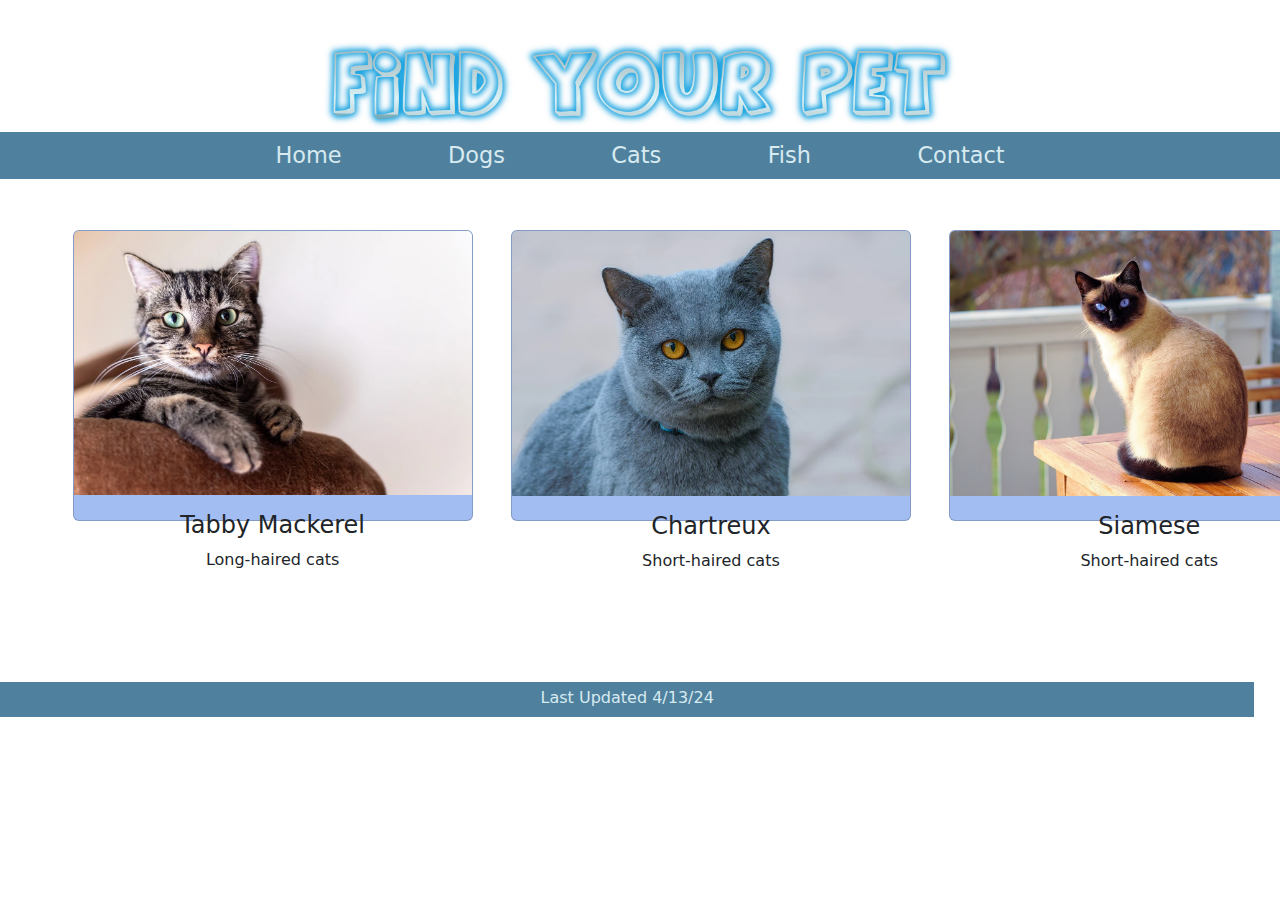
==== cats.html @ 9bc1f1df "4-13-24" ====
<!DOCTYPE html>
<html lang="en">
<head>
    <meta charset="UTF-8">
    <link href="project2style.css" rel="stylesheet" />
    <meta name="keywords" content="pet, animals, cats">
    <meta name="viewport" content="width=device-width, initial-scale=1.0">
    <link href="https://cdn.jsdelivr.net/npm/bootstrap@5.3.3/dist/css/bootstrap.min.css" rel="stylesheet">
    <title>Cats</title>
</head>
<body id="bodycat">
    <header>
        <img src="fyplogo.png" alt="Find Your Pet Logo" />
        <nav class="horizontalNavigation">
           <ul>
              <li><a href="index.html">Home</a></li>
              <li><a href="dogs.html">Dogs</a></li>
              <li><a href="cats.html">Cats</a></li>
              <li><a href="fish.html">Fish</a></li>
              <li><a href="form.html">Contact</a></li>
           </ul>
        </nav>  
    </header>
    
    <div class="card" style="width:400px">
        <img class="card-img-top" src="cat1.jpg" alt="Multicolored cat laying upon a cat tower">
        <div class="card-body">
          <h4 class="card-title">Tabby Mackerel</h4>
          <p class="card-text">Long-haired cats</p>
        </div>
      </div>

<div class="card" style="width:400px">
    <img class="card-img-top" src="cat2.jpg" alt="Grey cat">
    <div class="card-body">
      <h4 class="card-title">Chartreux</h4>
      <p class="card-text">Short-haired cats</p>
    </div>
  </div>
  <div class="card" style="width:400px">
    <img class="card-img-top" src="siamese.jpg" alt="off-white and black siamese cat">
    <div class="card-body">
      <h4 class="card-title">Siamese</h4>
      <p class="card-text">Short-haired cats</p>
    </div>
  </div>
      <footer id="footerc">Last Updated 4/13/24</footer>
</body>
</html>
---- project2style.css ----
@charset "utf-8";

html {
   background-color: rgb(255, 255, 255);
}

body {
    display: grid;
    grid-template-columns: 2fr 2fr;
    grid-template-rows: 2fr 2fr 2fr 2fr 1fr;
    grid-template-areas:    "header header"
                            "div div"
                            "div div"
                            "div div"
                            "footer footer";
    grid-gap: 35px;
justify-content: center;
}


/* Page Header Styles */
body > header > img {
    display: block;
    width: 50%;
    margin: auto;
 }
 
header {
   grid-row: 1;
   grid-column: 1/-1;
   background-color: white;
   width:100%;
   padding-top: 3%;
 }
 
 /* Horizontal Navigation List Styles */
 nav.horizontalNavigation > ul > li {
    display: inline;
    text-align: center;
    padding:4%;
 }

 nav.horizontalNavigation ul {
   text-align: center;
   list-style-type:none;
   width: 100%;
   padding:.5%;
   background-color: rgb(79, 129, 158);
 }
 
 nav.horizontalNavigation a {
   text-decoration:none;
    font-size: 1.4em;
    text-align: center;
    width: 100%;
 }  
 
 nav.horizontalNavigation a:link, 
 nav.horizontalNavigation a:visited {
    color: rgb(215, 234, 240);
 }
 
 nav.horizontalNavigation a:hover, 
 nav.horizontalNavigation a:active {
    background-color: rgb(38, 68, 92);
 }

 /*other*/
#welcome {
  width:200%;
}
#categories {
   display:block;
   text-align: center;
   background-color: rgb(127, 204, 255);
   padding: 10%;
   width:50%;
   height:30%;
   margin-left: 25%;
 }

footer {
   display:flex;
   color: rgb(215, 234, 240);
   background-color: rgb(79, 129, 158);
   margin-top: 7%;
   width:204%;
   justify-content: center;
   height:30%;
   padding:1%
 }


 /*Form Styles*/
input[type=reset], input[type=submit] {
   background-color: #5598be;
   border: none;
   color: white;
   padding: 8px 16px;
   text-decoration: none;
   margin: 4px 2px;
   cursor: pointer;
 }

 #title {
grid-column: 1/-1;
grid-row: 2;
padding: 0;
width:100%;
text-align: center;
 }

 #contact {
grid-column: 1/-1;
grid-row: 3;
padding: 0;
width:100%;
text-align: center;
 }


 #bodyform {
   display: grid;
   grid-template-rows: 2fr 1fr 2fr 1fr;
   grid-template-areas:    "header"
                           "section"
                           "section"
                           "footer";
 }


 #bodycat {
  display: grid;
  grid-template-rows: 0.5fr 2fr 0.6fr;
  grid-template-columns: 0.5fr 0.5fr 0.5fr;
  grid-template-areas:    "header"
                          "div div div"
                          "footer";
}

#footerc {
  width: 311%;
}
div.card {
  display: flex;
  margin-left: 18%;
  background-color: rgb(161, 189, 241);
  height: 75%;
}

#accordionExample {
  margin-left: 50%;
  width: 100%;
}

#fishpic {
  width: 50%;
}
#bodyfish {
  display: grid;
  grid-template-rows: 0.5fr 1fr 0.45fr;
  grid-template-columns: 0.49fr 0.49fr;
  grid-template-areas:    "header"
                          "div"
                          "footer";
}

 /*Gallery Styles (in dog category)*/

 div.gallery {
  border: 1px solid #ccc;
}

div.gallery:hover {
  border: 1px solid #777;
}

div.gallery img {
  width: 100%;
  height: auto;
}

div.desc {
  padding: 15px;
  text-align: center;
}

* {
  box-sizing: border-box;
}

.responsive {
  margin-left: 90%;
  padding: 0 6px;
  float: left;
  width: 24.99999%;
}

@media only screen and (max-width: 700px) {
  .responsive {
    width: 49.99999%;
    margin: 6px 0;
  }
}

@media only screen and (max-width: 500px) {
  .responsive {
    width: 100%;
  }
}

.clearfix:after {
  content: "";
  display: table;
  clear: both;
}

 #footerd {
   margin:auto;
   padding: 0;
   height:20%;
   width:100%;
   grid-column: 1/-1;
   grid-row: 5;
 }

#gallery {
  justify-content: center;
}

div {
  text-align: center;
}
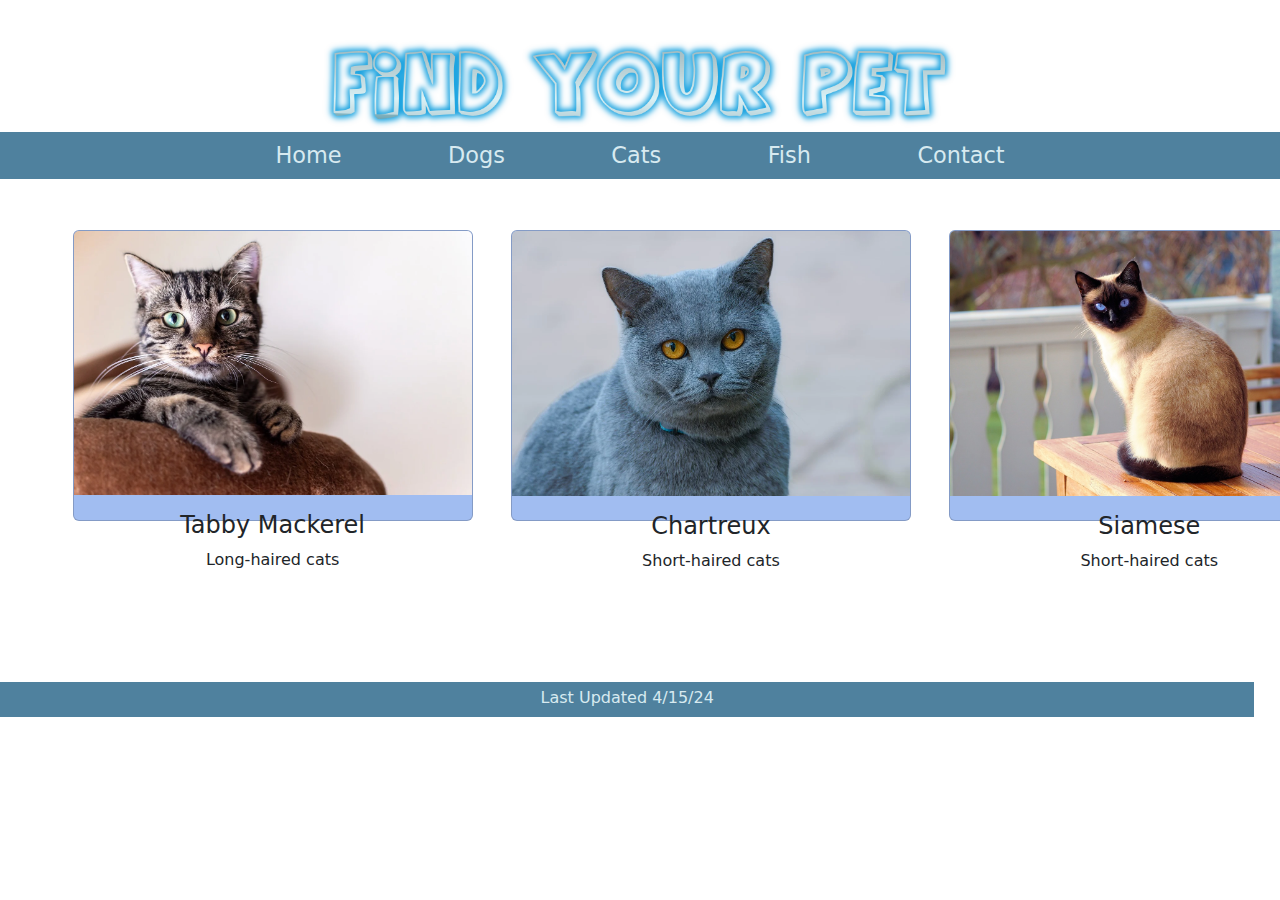
==== commit e2708a14: "Add files via upload" ====
--- a/cats.html
+++ b/cats.html
@@ -44,6 +44,6 @@
       <p class="card-text">Short-haired cats</p>
     </div>
   </div>
-      <footer id="footerc">Last Updated 4/13/24</footer>
+      <footer id="footerc">Last Updated 4/15/24</footer>
 </body>
 </html>